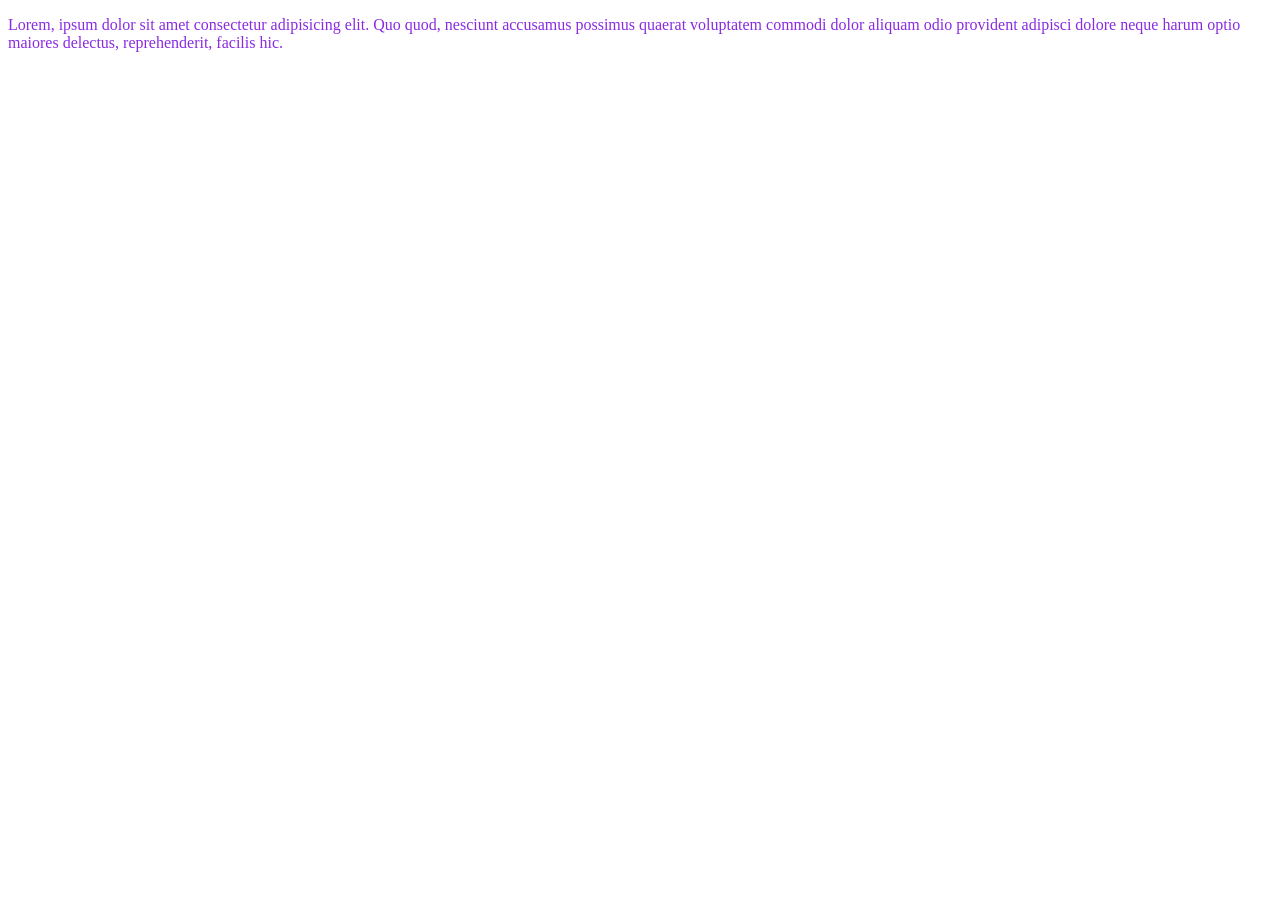
==== index.html @ 819b1afb "Initial commit" ====
<!DOCTYPE html>
<html lang="en">
  <head>
    <meta charset="UTF-8" />
    <meta name="viewport" content="width=device-width, initial-scale=1.0" />
    <title>Document</title>

    <style>
        p{
            color: blueviolet;
        }
    </style>
  </head>
  <body>
    <p style="color: blueviolet">
      Lorem, ipsum dolor sit amet consectetur adipisicing elit. Quo quod,
      nesciunt accusamus possimus quaerat voluptatem commodi dolor aliquam odio
      provident adipisci dolore neque harum optio maiores delectus,
      reprehenderit, facilis hic.
    </p>
  </body>
</html>
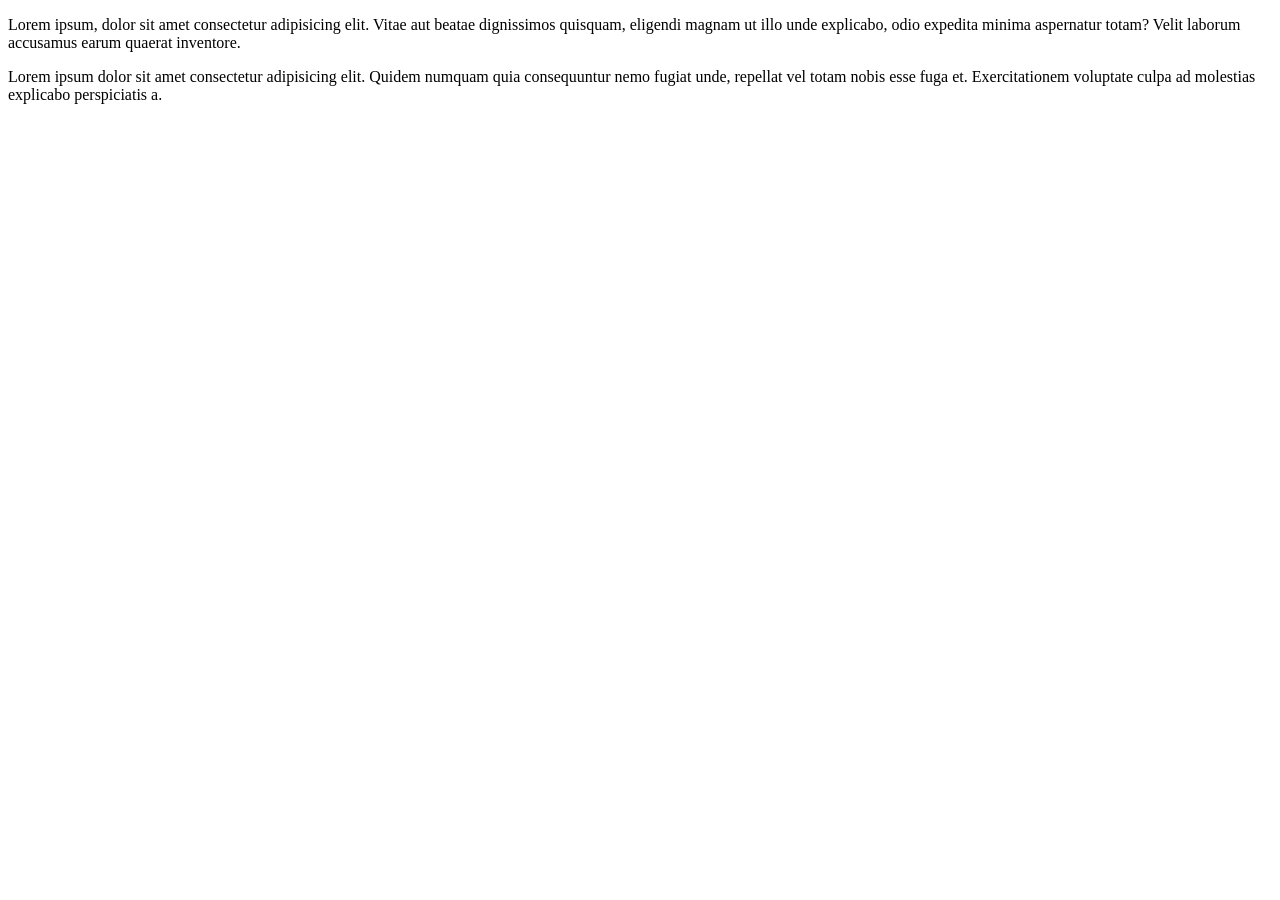
==== commit 4abeef38: "add some files in project 2" ====
--- a/index.html
+++ b/index.html
@@ -4,19 +4,15 @@
     <meta charset="UTF-8" />
     <meta name="viewport" content="width=device-width, initial-scale=1.0" />
     <title>Document</title>
-
-    <style>
-        p{
-            color: blueviolet;
-        }
-    </style>
+    <link rel="stylesheet" href="styles.css" />
   </head>
   <body>
-    <p style="color: blueviolet">
-      Lorem, ipsum dolor sit amet consectetur adipisicing elit. Quo quod,
-      nesciunt accusamus possimus quaerat voluptatem commodi dolor aliquam odio
-      provident adipisci dolore neque harum optio maiores delectus,
-      reprehenderit, facilis hic.
+    <p>
+        Lorem ipsum, dolor sit amet consectetur adipisicing elit. Vitae aut beatae dignissimos quisquam, eligendi magnam ut illo unde explicabo, odio expedita minima aspernatur totam? Velit laborum accusamus earum quaerat inventore.
+    </p>
+
+    <p>
+        Lorem ipsum dolor sit amet consectetur adipisicing elit. Quidem numquam quia consequuntur nemo fugiat unde, repellat vel totam nobis esse fuga et. Exercitationem voluptate culpa ad molestias explicabo perspiciatis a.
     </p>
   </body>
 </html>
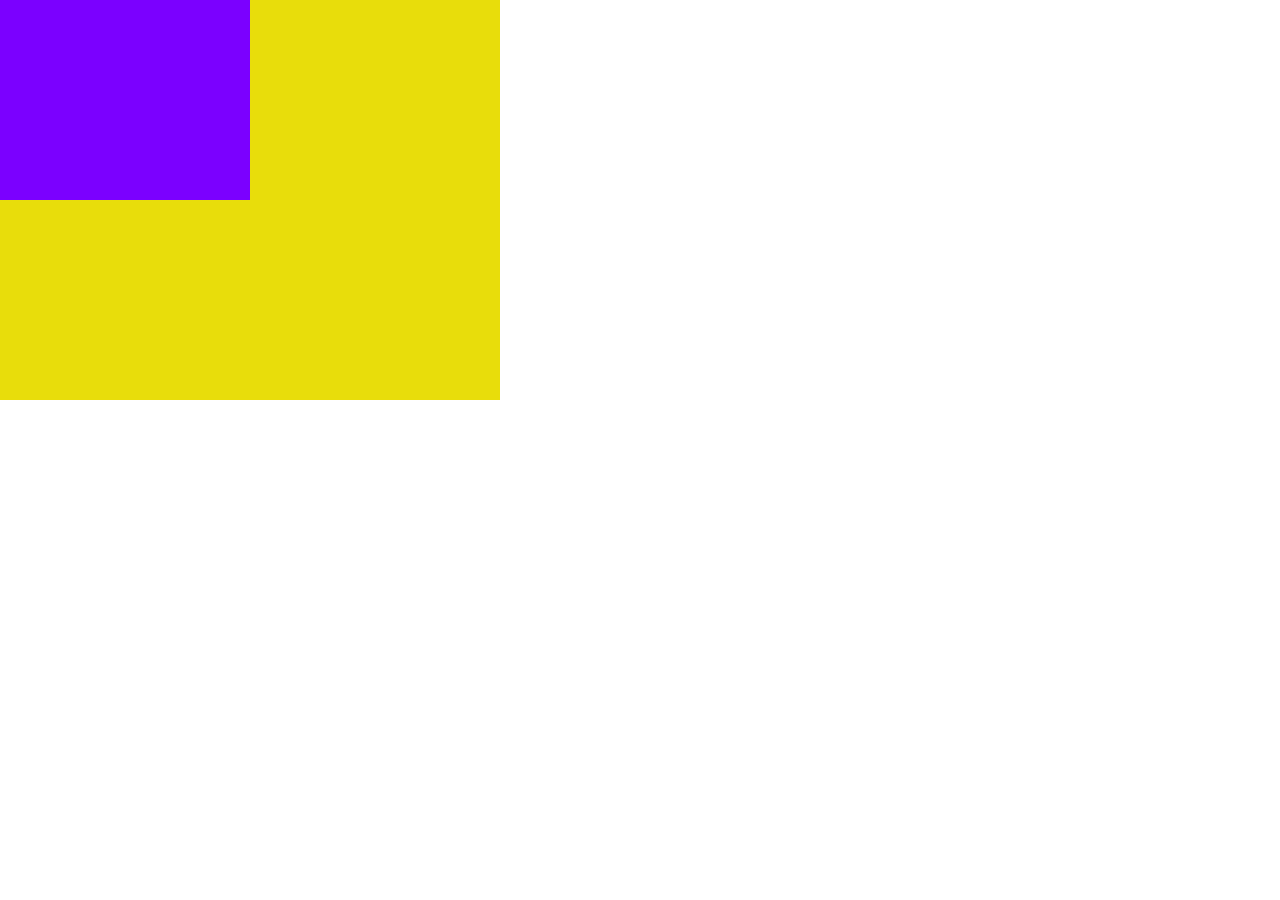
==== commit 678bdb2e: "Added some code files & did some changes from existing files" ====
--- a/index.html
+++ b/index.html
@@ -4,15 +4,13 @@
     <meta charset="UTF-8" />
     <meta name="viewport" content="width=device-width, initial-scale=1.0" />
     <title>Document</title>
-    <link rel="stylesheet" href="styles.css" />
+    <link rel="stylesheet" href="style.css" />
   </head>
   <body>
-    <p>
-        Lorem ipsum, dolor sit amet consectetur adipisicing elit. Vitae aut beatae dignissimos quisquam, eligendi magnam ut illo unde explicabo, odio expedita minima aspernatur totam? Velit laborum accusamus earum quaerat inventore.
-    </p>
 
-    <p>
-        Lorem ipsum dolor sit amet consectetur adipisicing elit. Quidem numquam quia consequuntur nemo fugiat unde, repellat vel totam nobis esse fuga et. Exercitationem voluptate culpa ad molestias explicabo perspiciatis a.
-    </p>
+    <div class="parent">
+
+      <div class="child"></div>
+    </div>
   </body>
 </html>
--- a/style.css
+++ b/style.css
@@ -0,0 +1,25 @@
+*{
+    margin: 0;
+    padding: 0;
+    box-sizing: border-box;
+}
+
+
+#test{
+    background-color: aqua;
+}
+
+
+.parent{
+
+    width: 500px;
+    height: 400px;
+    background-color: rgb(232, 221, 11);
+}
+
+.child{
+
+    width:50%;
+    height: 50%;
+    background-color: rgb(123, 0, 255);
+}
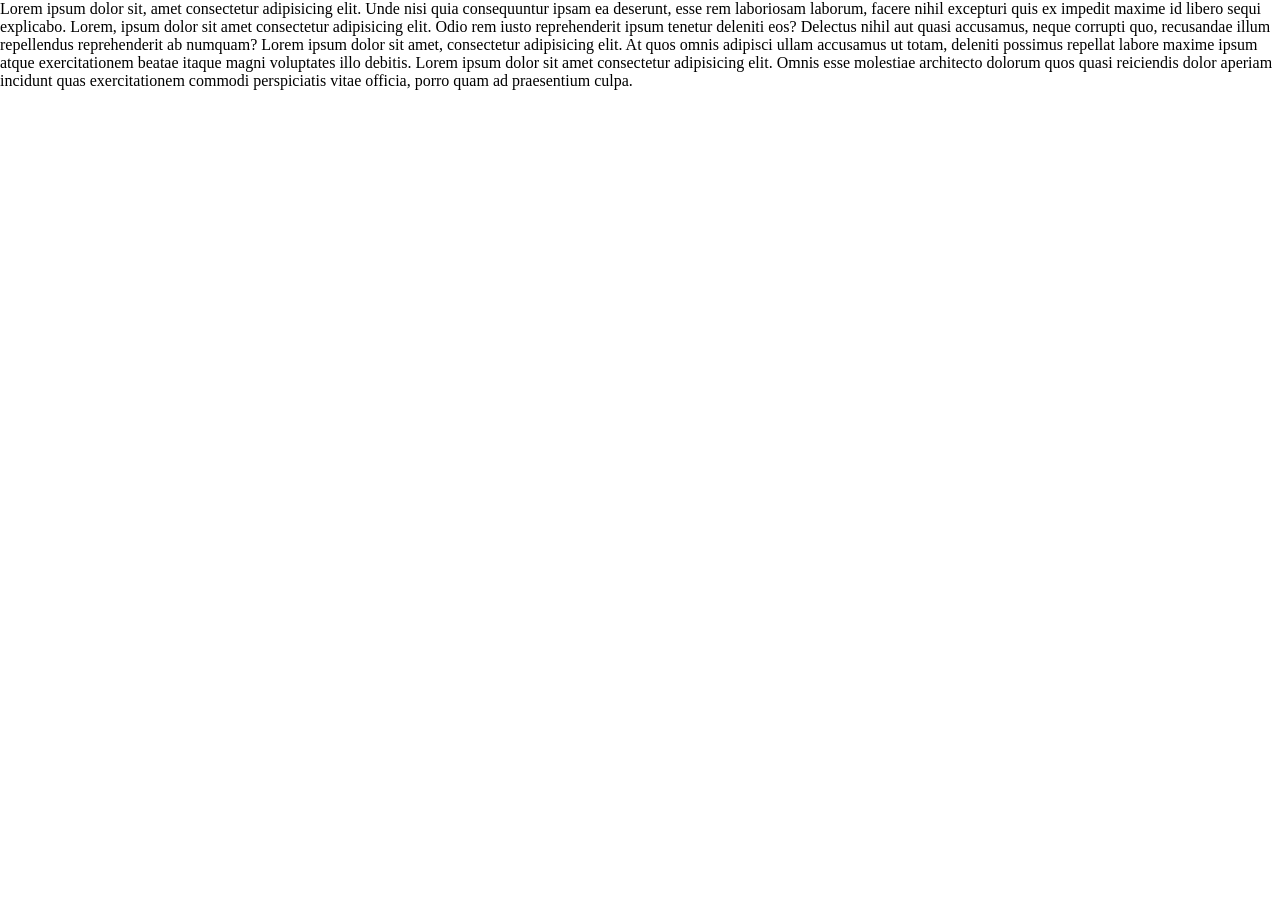
==== commit 37acb402: "added files" ====
--- a/index.html
+++ b/index.html
@@ -7,10 +7,22 @@
     <link rel="stylesheet" href="style.css" />
   </head>
   <body>
-
     <div class="parent">
-
-      <div class="child"></div>
+      <p>
+        Lorem ipsum dolor sit, amet consectetur adipisicing elit. Unde nisi quia
+        consequuntur ipsam ea deserunt, esse rem laboriosam laborum, facere
+        nihil excepturi quis ex impedit maxime id libero sequi explicabo. Lorem,
+        ipsum dolor sit amet consectetur adipisicing elit. Odio rem iusto
+        reprehenderit ipsum tenetur deleniti eos? Delectus nihil aut quasi
+        accusamus, neque corrupti quo, recusandae illum repellendus
+        reprehenderit ab numquam? Lorem ipsum dolor sit amet, consectetur
+        adipisicing elit. At quos omnis adipisci ullam accusamus ut totam,
+        deleniti possimus repellat labore maxime ipsum atque exercitationem
+        beatae itaque magni voluptates illo debitis. Lorem ipsum dolor sit amet
+        consectetur adipisicing elit. Omnis esse molestiae architecto dolorum
+        quos quasi reiciendis dolor aperiam incidunt quas exercitationem commodi
+        perspiciatis vitae officia, porro quam ad praesentium culpa.
+      </p>
     </div>
   </body>
 </html>
--- a/style.css
+++ b/style.css
@@ -4,22 +4,11 @@
     box-sizing: border-box;
 }
 
-
-#test{
-    background-color: aqua;
+h1{
+    margin-top: 10px;
+    font-family: Open Sans;
+    font-weight: 100;
+    font-size: 24vw;
+    line-height: 1;
 }
 
-
-.parent{
-
-    width: 500px;
-    height: 400px;
-    background-color: rgb(232, 221, 11);
-}
-
-.child{
-
-    width:50%;
-    height: 50%;
-    background-color: rgb(123, 0, 255);
-}
